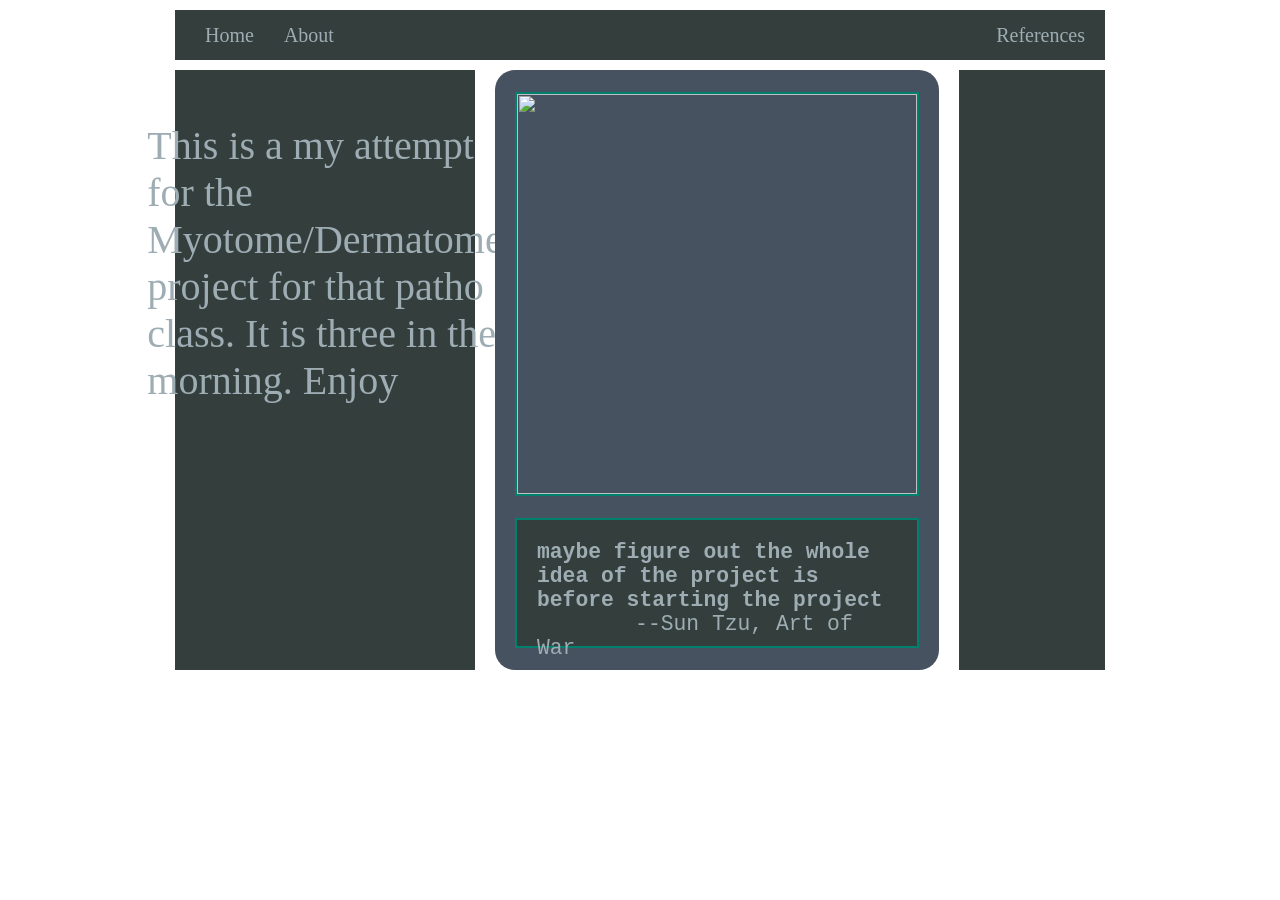
==== about.html @ 1b8ee54b "Add files via upload" ====
<!DOCTYPE html>
<html lang="en">
<head>
    <meta charset="UTF-8">
    <meta name="viewport" content="width=device-width, initial-scale=1.0">
    <title>About</title>
    <link rel="stylesheet" href="style.css">
</head>
<body>
    <div>
        <div class="parentContainer">
            <div id="topmost" class="containerTopmost">
                <a class="leftContainer" href="index.html">Home</a>
                <a href="about.html">About</a>
                <a class="rightContainer" href="references.html">References</a>

            </div>

            <div id="main" class="containerTop">
                <div id="left" class="containerSide">
                    <p style="color:rgb(158, 173, 179);font-size: 30pt;">This is a my attempt for the Myotome/Dermatome project for that patho class. It is three in the morning. Enjoy</p>
                </div>


                <div class="containerMain">
                    <div class="parent">
                        <img id="imagePlaceholder" class="image1" src="images/DLC1.png" width="400" height="400"/>
                    </div>
                    <div id="bottom" class="containerBottom">
                        <p id="caption" style="color:rgb(158, 173, 179); font-size: 16pt;font-family:'Courier New', Courier, monospace; margin: 0"><b>maybe figure out the whole idea of the project is before starting the project </b> &emsp; &emsp;&emsp;&emsp;--Sun Tzu, Art of War</p>

                    </div>
                </div>
                    
                <div id="right" class="containerSide"></div>
            </div>


            
        </div>
    </div>   
    
    
</body>
</html>
---- style.css ----
body{
    height: 100%;
    width: 100%;
    margin: 0;
    padding: 0;
    display: flex;
    /* background-color: darkslategrey; */
    background-image: url("images/plank_texture.png");
    flex-wrap: wrap;
    justify-content: center; 
    align-items: center;
}

.parentContainer{
  /* height: 100%; */
  width: 950px;
  display: flex;
  flex-direction: column;
  justify-content:flex-start; 
  gap: 10px;
  padding: 10px;
  box-sizing: border-box;
}

a {
  text-decoration: none;
  font-size: 15pt;
  color:rgb(158, 173, 179)
}

a:hover {
  text-decoration: underline;
  font-size: 17pt;
}

button{
    max-height: 70px;
    background-color:rgb(181, 181, 160);
    font-family:'Trebuchet MS', 'Lucida Sans Unicode', 'Lucida Grande', 'Lucida Sans', Arial, sans-serif;
    font-size: 14px;
    color:black;
    border-radius: 6px;
    min-width: 150px;
    /* text-align: left;
    padding-left: 20px; */
}

.containerTop{
  width: 100%;
  height: 600px;
  box-sizing: border-box;
  /* border: 8px solid green; */
  display: flex;
  flex-direction: row;
  gap: 20px;
  background-color: rgba(240, 128, 128, 0);
  justify-content: center;
}

.containerSide{
  width: 300px;
  height: 100%;
  box-sizing: border-box;
  padding-top: 12px;
  background-color:rgb(51, 62, 61);
  display: flex;
  flex-direction: column;
  gap: 8px;
  justify-content: flex-start;
  align-items: center;
}

.containerMain{
  width: 600px;
  height: 100%;
  box-sizing: border-box;
  /* padding: 20px; */
  /* border: 8px solid green; */
  border-radius: 20px;
  background-color:rgb(70, 82, 95);
  display: flex;
  flex-direction: column;
  justify-content:center;
  align-items: center;
  padding: 20px;
  gap: 20px;
}

.containerTopmost{
  width: 100%;
  height: 50px;
  box-sizing: border-box;
  padding: 20px;
  /* border: 8px solid green; */
  background-color:rgb(51, 62, 61);  /* flex-direction: column; */
  gap: 30px;
  display: flex;
  justify-content: left;
  align-items: center;
}

.leftContainer {
  display: flex;
  gap: 10px;
  margin-left: 10px;
}
.rightContainer {
  display: flex;
  gap: 10px;
  margin-left: auto;
}

.containerBottom{
  width: 100%;
  height: 130px;
  box-sizing: border-box;
  padding: 20px;
  border: 2px solid rgb(0, 128, 109);
  background-color:rgb(51, 62, 61);  /* flex-direction: column; */
  /* gap: 40px; */
}



.parent {
  position: relative;
  top: 0;
  left: 0;
  
}
.image1 {
  position: relative;
  top: 0;
  left: 0;
  border: 2px solid rgb(0, 128, 109);
  /* border: 1px red solid; */
}
.image2 {
  position: absolute;
  top: 0px;
  left: 0px;
  border: 2px solid rgb(0, 128, 109);
  /* border: 1px green solid; */
}

.image3 {
  position: absolute;
  top: 0px;
  left: 0px;
  border: 2px solid rgb(0, 128, 109);
  /* border: 1px green solid; */
}

.image4 {
  position: absolute;
  top: 0px;
  left: 0px;
  border: 2px solid rgb(0, 128, 109);
  /* border: 1px green solid; */

}
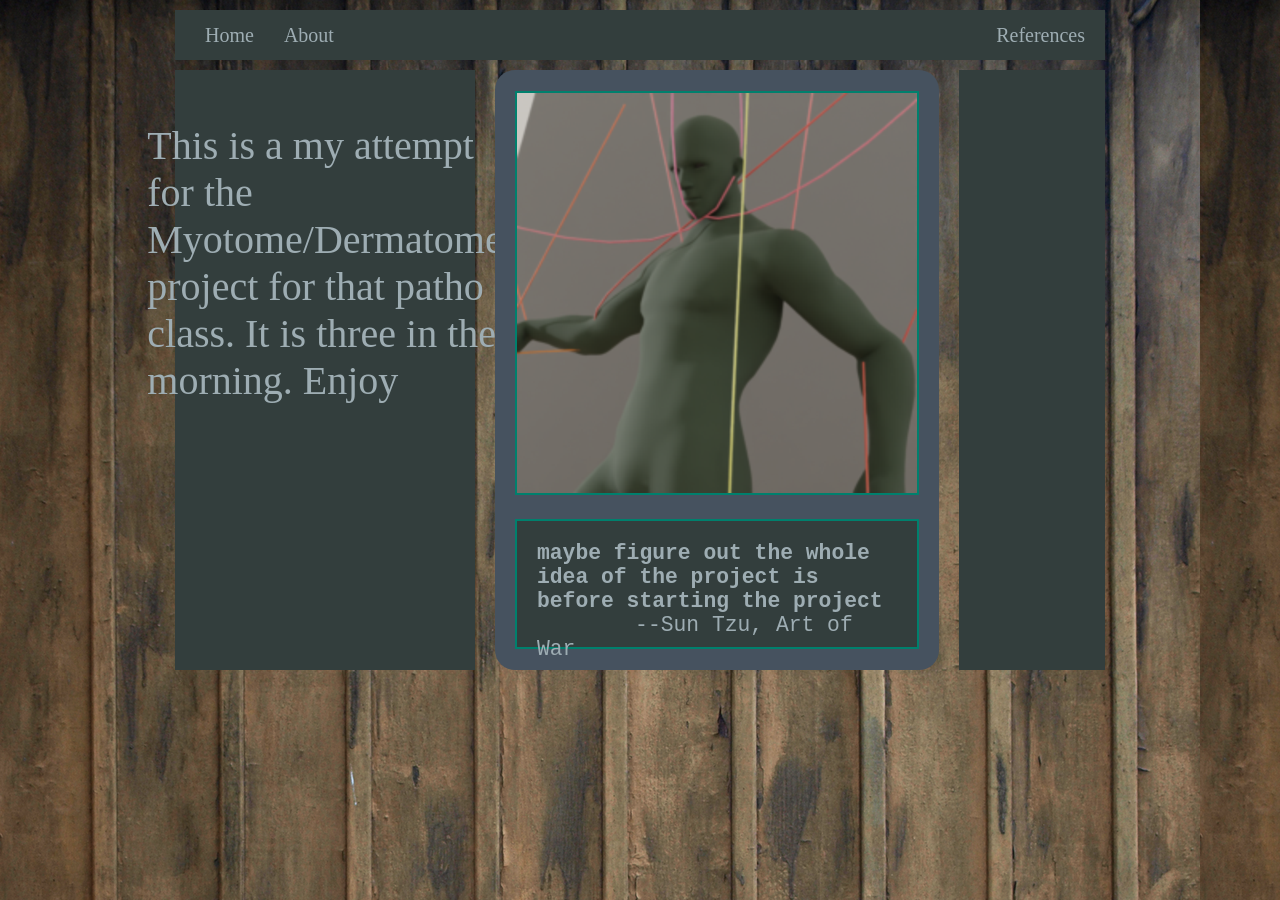
==== commit 3bfe113f: "Update about.html" ====
--- a/about.html
+++ b/about.html
@@ -24,7 +24,7 @@
 
                 <div class="containerMain">
                     <div class="parent">
-                        <img id="imagePlaceholder" class="image1" src="images/DLC1.png" width="400" height="400"/>
+                        <img id="imagePlaceholder" class="image1" src="Images/DLC1.png" width="400" height="400"/>
                     </div>
                     <div id="bottom" class="containerBottom">
                         <p id="caption" style="color:rgb(158, 173, 179); font-size: 16pt;font-family:'Courier New', Courier, monospace; margin: 0"><b>maybe figure out the whole idea of the project is before starting the project </b> &emsp; &emsp;&emsp;&emsp;--Sun Tzu, Art of War</p>
@@ -42,4 +42,4 @@
     
     
 </body>
-</html>+</html>
--- a/style.css
+++ b/style.css
@@ -5,7 +5,7 @@
     padding: 0;
     display: flex;
     /* background-color: darkslategrey; */
-    background-image: url("images/plank_texture.png");
+    background-image: url("Images/plank_texture.png");
     flex-wrap: wrap;
     justify-content: center; 
     align-items: center;
